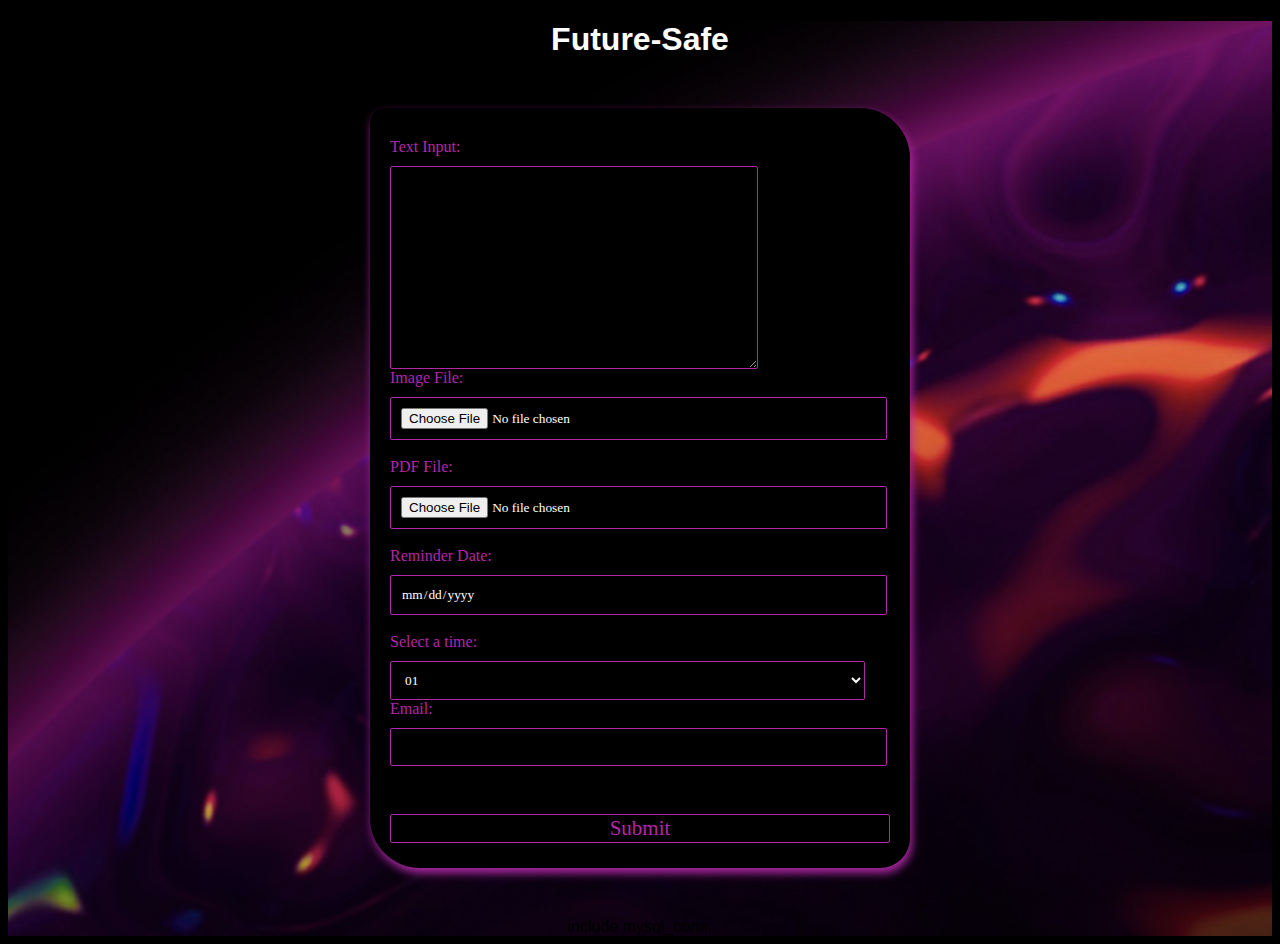
==== main.html @ d947f002 "main file uploaded" ====
<!DOCTYPE html>
<html lang="en">
  
<head>
    <meta charset="UTF-8">
    <meta http-equiv="X-UA-Compatible" content="IE=edge">
    <meta name="viewport" content=
        "width=device-width, initial-scale=1.0">
    <title>
    Future-Safe
    </title>
 
    <style>
 
.bg-img {
  /* The image used */
  background-image: url("back.jpg");

  /* Control the height of the image */
  min-height: 750px;

  /* Center and scale the image nicely */
  background-position: center;
  background-repeat:repeat;
  background-size: cover;
  position: relative;
}
       
         body { 
            background-color: #000000;
            
            font-family:Verdana, Geneva, Tahoma, sans-serif;
            text-align: center;
        } 
 
    
        form {
            background-color: #000000;
            font-family: Verdana;
            max-width: 500px;

            margin: 50px auto;
            padding: 30px 20px;
            box-shadow: 2px 5px 10px rgb(177, 40, 166);
            border-radius: 15px 50px 30px 5px;
  background: #000000;
  padding: 20px;
  width: 500px;
  height: 700px;
  border-radius: 15px 50px 30px;
  background: #000000;
  padding:30px 20px;
  width: 500px;
  height: 700px;
 
            
        }
 
        .form-control {
            color:rgb(177, 40, 166);
            text-align: left;
            margin-bottom: 25px;
        }
 
        
        .form-control label {
            display: block;
            margin-bottom: 10px;
            
        }
 
        
        .form-control input,
        .form-control select,
        .form-control textarea {
           background-color:#000000;
           color:white;
            
            border: 1px solid rgb(177, 40, 166);
            border-radius: 2px;
            font-family: inherit;
            padding: 10px;
            display: block;
            width: 95%;
            
        }
 
        .form-control input[type="radio"],
        .form-control input[type="checkbox"] {
          
            display: inline-block;
            width: auto;
        }
        

        
        
        button {
            color:rgb(177, 40, 166);;
            background-color: #000000;
            border: 1px solid rgb(177, 40, 166);
            border-radius: 2px;
            font-family: inherit;
            font-size: 21px;
            display: block;
            width: 100%;
            margin-top: 30px;
            margin-bottom: 20px;
        }
    </style>
</head>
  
<body>
    <div class="bg-img">
   
    <h1 style="color:white">Future-Safe</h1>


    <form action="mysql_conn.php" method="post" enctype="multipart/form-data">
        <div class="form-control">
        <label for="text-input">Text Input:</label>
        <textarea rows="15" cols="1" style="width: 346px; height: 181px;" name = "text"></textarea>
      
        <label for="image-input">Image File:</label>
        <input type="file" id="image-input" name="image-input"><br>
    
        <label for="pdf-input">PDF File:</label>
        <input type="file" id="pdf-input" name="pdf-input" accept="application/pdf"><br>
      
        <label for="date-input">Reminder Date:</label>
        <input type="date" id="date-input" name="date-input"><br>

        <label for="appt">Select a time:</label>
        <select name="time"><option value="01">01</option><option value="02">02</option><option value="03">03</option><option value="04">04</option><option value="05">05</option><option value="06">06</option><option value="07">07</option><option value="08">08</option><option value="09">09</option><option value="10">10</option><option value="11">11</option><option value="12">12</option><option value="13">13</option><option value="14">14</option><option value="15">15</option><option value="16">16</option><option value="17">17</option><option value="18">18</option><option value="19">19</option><option value="20">20</option><option value="21">21</option><option value="22">22</option><option value="23">23</option><option value="24">24</option></select>
  
        <label for="email-input">Email:</label>
        <input type ="email" id="email-input" name="email-input"><br>
        </div>
        <div class="form-control">
      
      <button type="submit" value="Submit"> Submit</button> 
      </form>
      </div>
    
    <!-- Create Form -->
    <!-- // -->
   include mysql_conn;
    
</body>
  
</html>
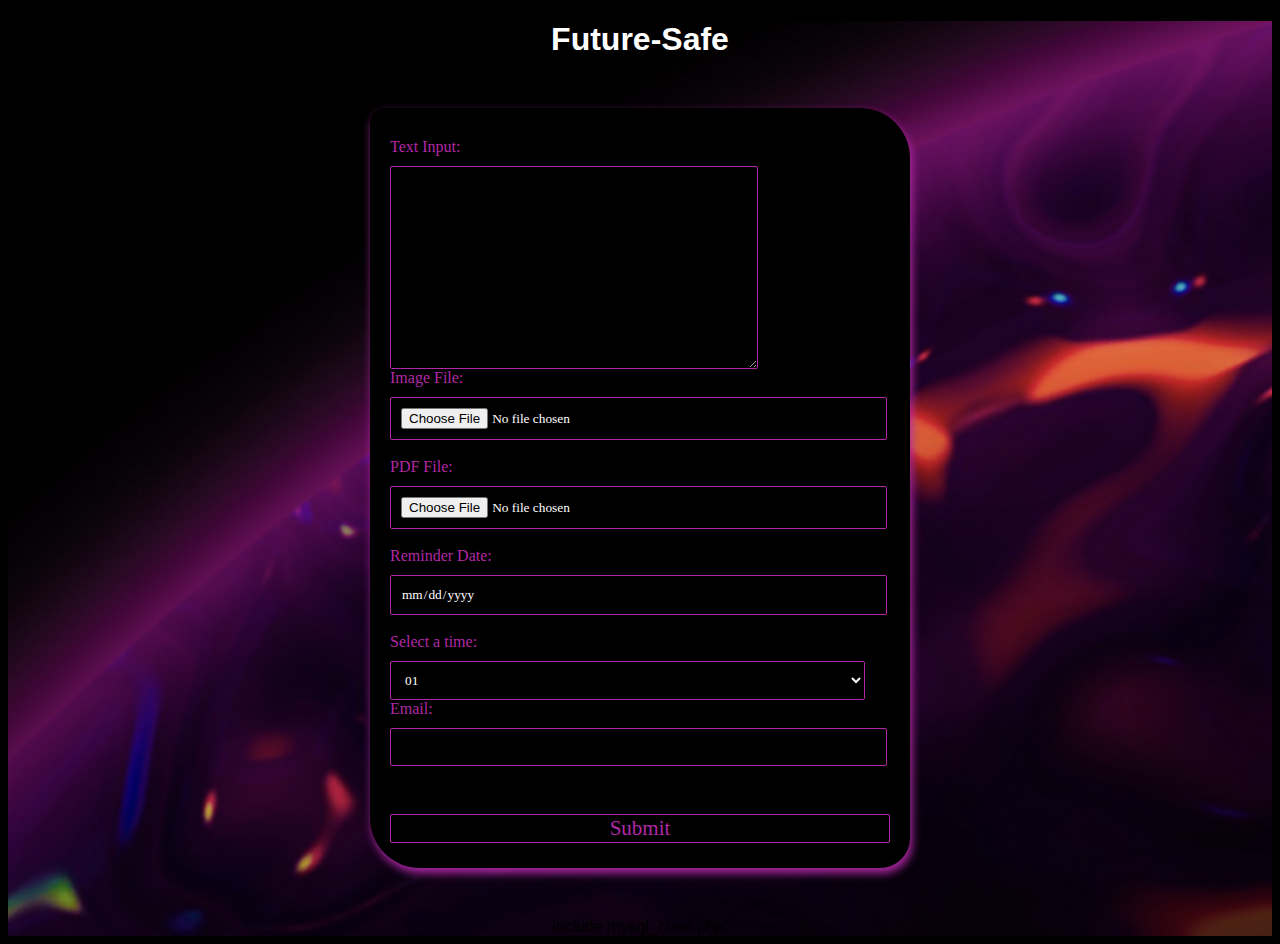
==== commit 2e74a078: "main file uploaded" ====
--- a/main.html
+++ b/main.html
@@ -144,7 +144,7 @@
     
     <!-- Create Form -->
     <!-- // -->
-   include mysql_conn;
+   include mysql_conn.php;
     
 </body>
   
